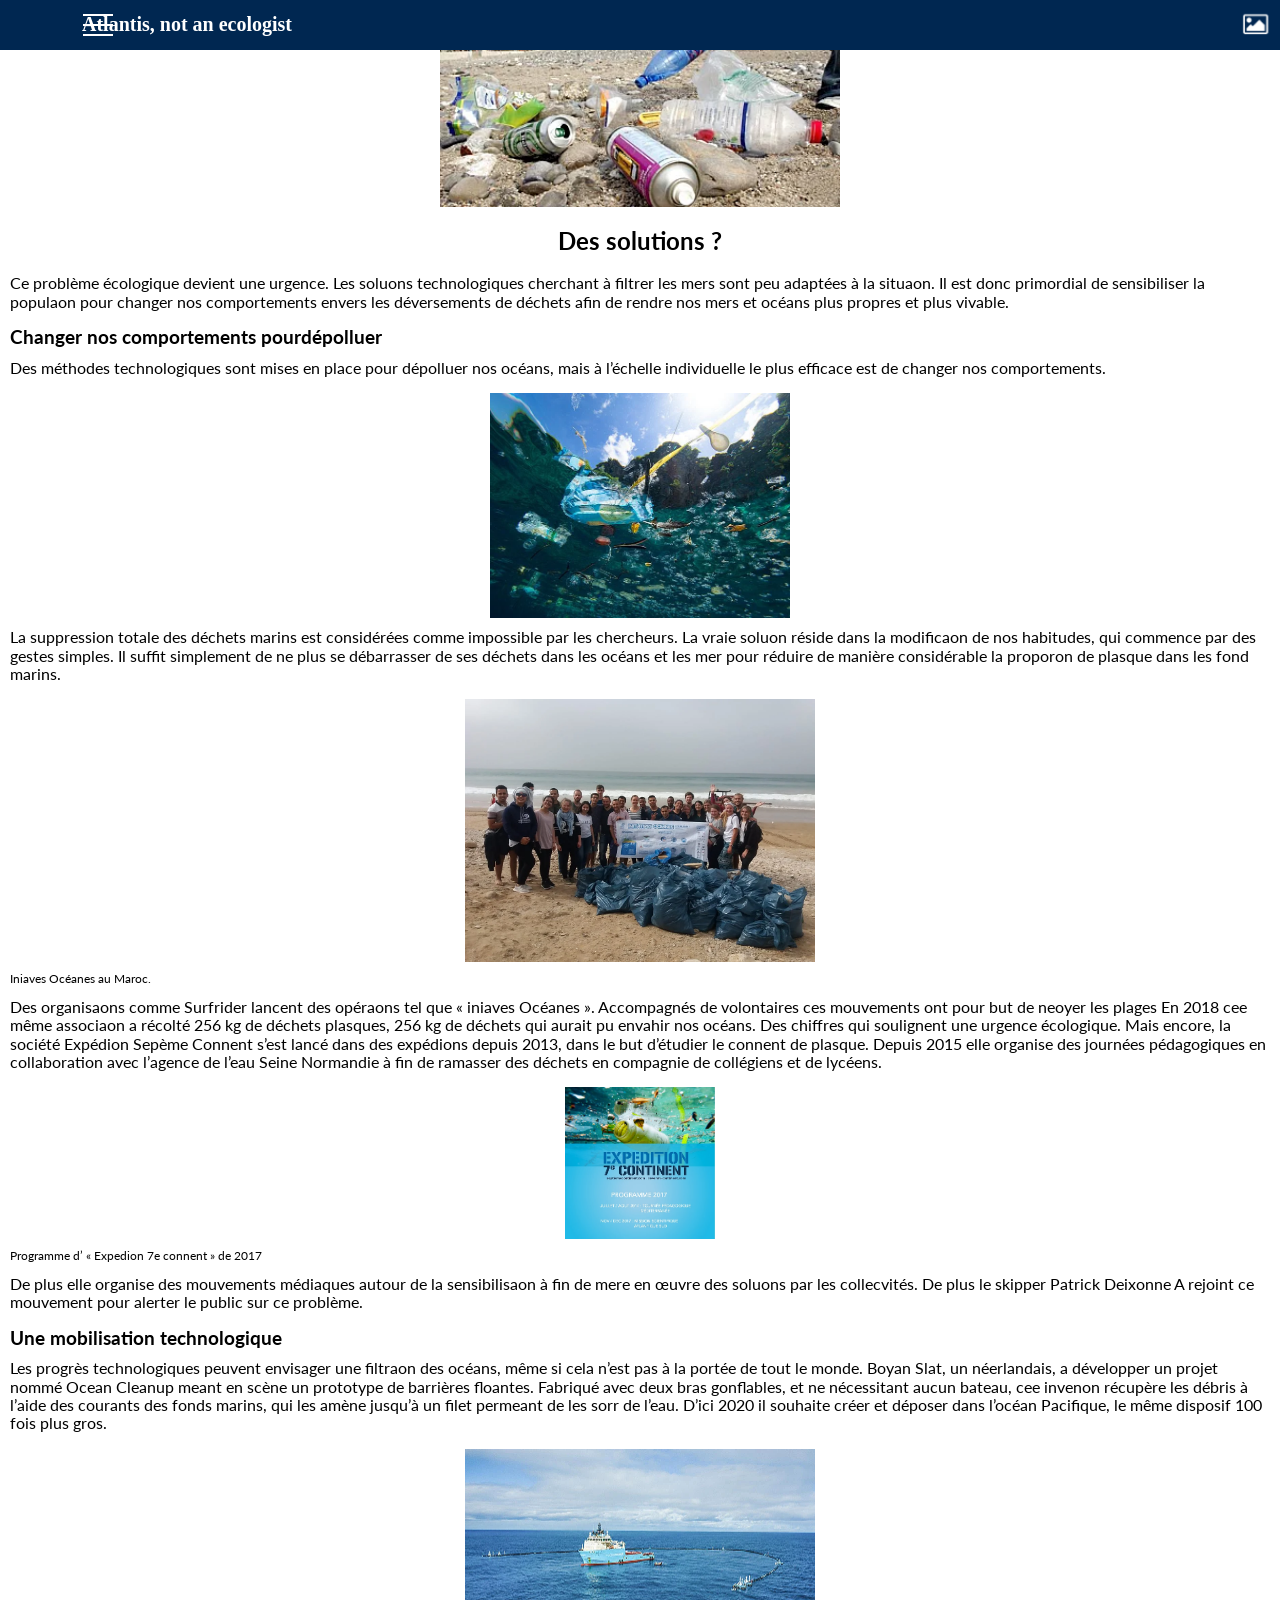
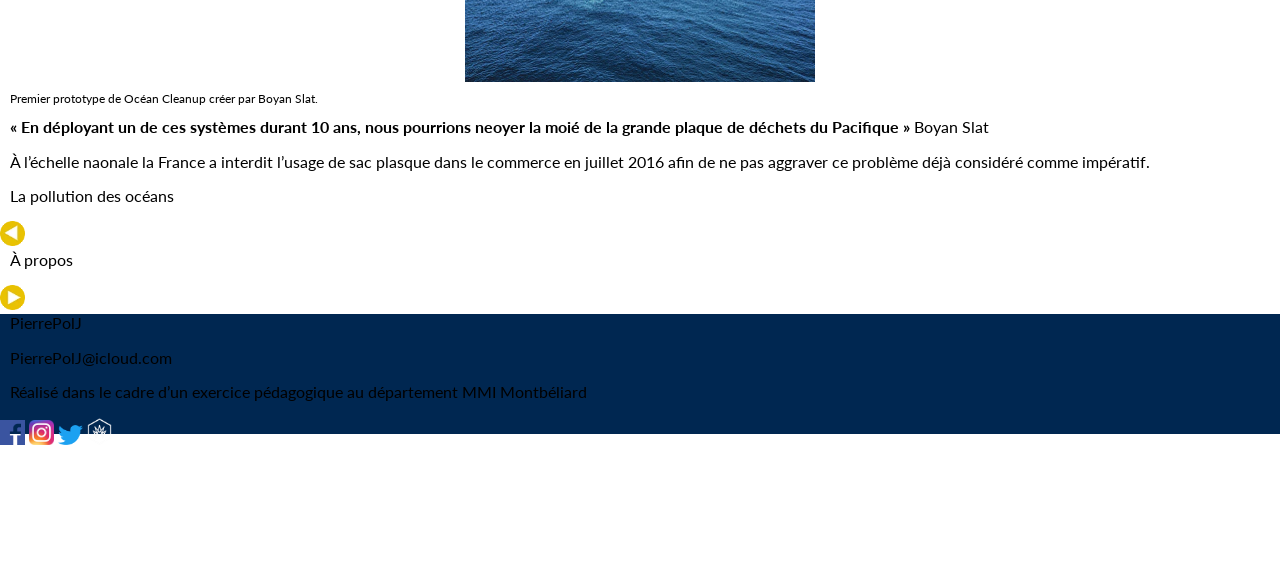
==== SAE105/des-solutions.html @ a186ee76 "Réarrangement du dossier (changement du nom)" ====
<!DOCTYPE html>
<html lang="fr">
  <head>
    <meta charset="utf-8">
    <meta http-equiv="X-UA-Compatible" content="IE=edge">
    <meta name="viewport" content="width=device-width, initial-scale=1.0">
    <meta name="description" content="Atlantis, not an ecologist">

    <title>Atlantis, not an ecologist</title>

    <link rel="stylesheet" href="src/css/style.css">
    <script src="https://animejs.com/lib/anime.min.js"></script>
    
<body class="bodynoimg">
    <header>
        <div class="nav-toogle"  onclick="document.documentElement.classList.toggle('menu-open')">
            <div class="nav-toogle-bar"></div>
        </div>

        <nav class="menu">
                    <img class="imenu" src="/public/img/aqua_logo.webp" alt="logo menu">
            <ul>
                    <li class="menu__item"><a class="menu__link" href="index.html">Homepage</a></li>
                    <li class="menu__item"><a class="menu__link" href="Aquaman-un-roi-pollueur.html">Aquaman, un roi pollueur </a></li>
                    <li class="menu__item"><a class="menu__link" href="La-pollution-des-oceans.html">La pollution des oceans</a></li>
                    <li class="menu__item"><a class="menu__link" href="des-solutions.html">Des solutions?</a></li>
                    <li class="menu__item"><a class="menu__link" href="autres-projets.html">Autres projets</a></li>
            </ul>
           
       </nav> 

        <h1>Atlantis, not an ecologist</h1> 
        <img class="imggallerie" src="public/icones/Galerie-icon.svg" width="40px" alt="Logo du site internet">
    </header>



    <img class="centerimg"src="public/img/img-de-solutions-1-copie.webp" width="400px" alt="pollution-debut-de-page">
    <h2 class="centertxtbold">Des solutions ?</h2>
    <p>Ce problème écologique devient une
        urgence. Les soluons technologiques
        cherchant à filtrer les mers sont peu
        adaptées à la situaon. Il est donc
        primordial de sensibiliser la populaon
        pour changer nos comportements envers
        les déversements de déchets afin de
        rendre nos mers et océans plus propres
        et plus vivable. 
        </p>

    <h3 class="lefttxt">Changer nos comportements pourdépolluer</h3>

    <p>Des méthodes technologiques sont mises en place
pour dépolluer nos océans, mais à l’échelle individuelle le plus efficace est de changer nos comportements.</p>

<img class="centerimg"src="public/img/image-solutions-1.webp" width="300px" alt="pollution-debut-de-page">

<p>La suppression totale des déchets marins est
    considérées comme impossible par les chercheurs. La
    vraie soluon réside dans la modificaon de nos
    habitudes, qui commence par des gestes simples. Il
    suffit simplement de ne plus se débarrasser de ses
    déchets dans les océans et les mer pour réduire de
    manière considérable la proporon de plasque dans
    les fond marins.
    </p>

    <img class="centerimg" src="public/img/initiatives.webp" width="350px" alt="pollution-debut-de-page">
    <p class="txtlegend">Iniaves Océanes au Maroc.</p>

    <p>Des organisaons comme Surfrider lancent des
        opéraons tel que « iniaves Océanes ».
        Accompagnés de volontaires ces mouvements ont
        pour but de neoyer les plages
        En 2018 cee même associaon a récolté 256 kg de
        déchets plasques, 256 kg de déchets qui aurait pu
        envahir nos océans. Des chiffres qui soulignent une
        urgence écologique.
        Mais encore, la société Expédion Sepème Connent
        s’est lancé dans des expédions depuis 2013, dans le but d’étudier le connent de plasque. Depuis 2015
        elle organise des journées pédagogiques en collaboration avec l’agence de l’eau Seine Normandie à
        fin de ramasser des déchets en compagnie de
        collégiens et de lycéens.</p>
    
        <img class="centerimg"src="public/img/programme-E7C-2017.webp" width="150px" alt="pollution-debut-de-page">
        <p class="txtlegend">Programme d’ « Expedion 7e connent »
            de 2017</p>
        <p>De plus elle organise des mouvements médiaques
            autour de la sensibilisaon à fin de mere en œuvre
            des soluons par les collecvités.
            De plus le skipper Patrick Deixonne A rejoint ce
            mouvement pour alerter le public sur ce problème.</p>
        <h3 class="lefttxt">Une mobilisation technologique</h3>
        <p>Les progrès technologiques peuvent envisager une
            filtraon des océans, même si cela n’est pas à la portée
            de tout le monde. Boyan Slat, un néerlandais, a
            développer un projet nommé Ocean Cleanup meant
            en scène un prototype de barrières floantes.
            Fabriqué avec deux bras gonflables, et ne nécessitant
            aucun bateau, cee invenon récupère les débris à l’aide des courants des fonds marins, qui les amène
            jusqu’à un filet permeant de les sorr de l’eau.
            D’ici 2020 il souhaite créer et déposer dans l’océan
            Pacifique, le même disposif 100 fois plus gros.</p>
            <img class="centerimg"src="public/img/ocean cleanup.webp" width="350px" alt="pollution-debut-de-page">
            <p class="txtlegend">Premier prototype de Océan Cleanup créer par Boyan Slat.</p>
            <p><b>« En déployant un de ces systèmes durant
                10 ans, nous pourrions neoyer la moié de la
                grande plaque de déchets du Pacifique »</b> Boyan
                Slat</p>
            <p>À l’échelle naonale la France a interdit l’usage de sac
                plasque dans le commerce en juillet 2016 afin de ne
                pas aggraver ce problème déjà considéré comme
                impératif.</p>

        <p>La pollution
            des océans</p>
        <img src="public/img/flch-autr-sens.webp" width="25px" alt="aquaman-affiche">


        <p>À propos</p>
        <img src="public/img/flch-autr-arti.webp" width="25px" alt="aquaman-affiche">
        
        <footer>
            <p>PierrePolJ</p>
            <p>PierrePolJ@icloud.com</p>
            <p>Réalisé dans le cadre d’un exercice
                pédagogique au département MMI Montbéliard</p>
                <img src="public/img/fb_icon.webp"  width="25px"  alt="facebook"> 
                <img src="public/img/Instagram_icon.webp"  width="25px"  alt="Instagram"> 
                <img src="public/img/Twitter_Bird.webp"  width="25px"  alt="Twitter"> 
                <img src="public/img/logo-mmi.webp"  width="25px"  alt="MMI"> 
        </footer>
---- SAE105/src/css/style.css ----
@import url('http://fonts.cdnfonts.com/css/norwester');

@import url("./base/main.css");
@import url('utils/variables.css');
@import url('https://fonts.googleapis.com/css2?family=Lato:wght@300&display=swap');
@import url("./vendors/vendors.css");
@import url("./layouts/footer.css");
@import url("./layouts/footerpolu.css");
@import url("components/menu.css");
@import url("base/moveboutonbas.css");
@import url("./js/function.js");
@import url("/src/css/base/carrousel.css");
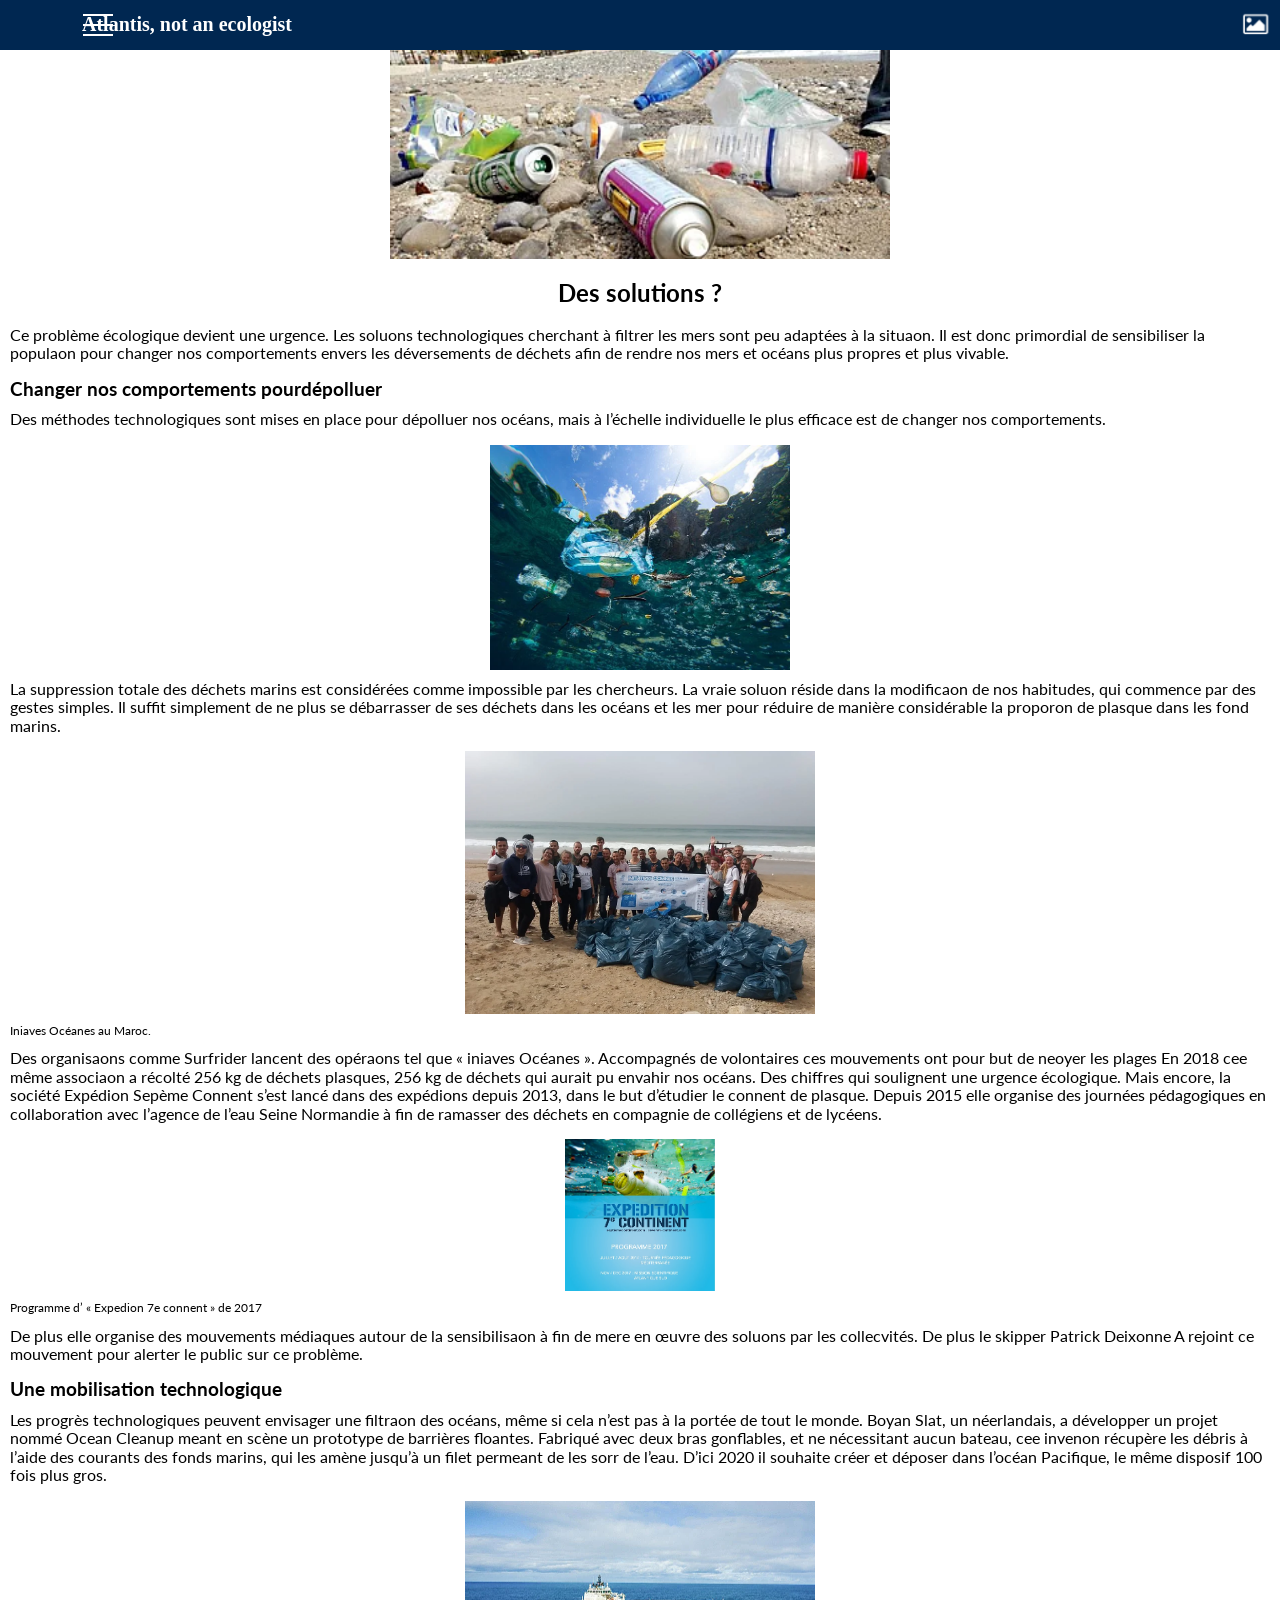
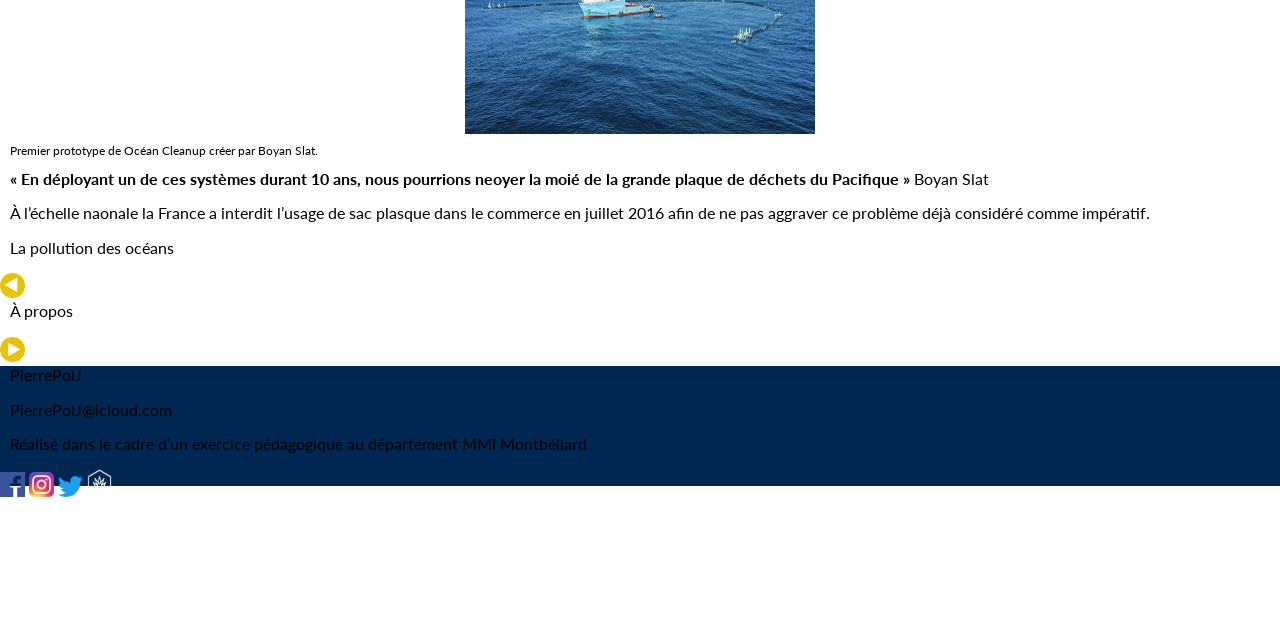
==== commit c352fe94: "page pollution fixed" ====
--- a/SAE105/des-solutions.html
+++ b/SAE105/des-solutions.html
@@ -35,8 +35,8 @@
 
 
 
-    <img class="centerimg"src="public/img/img-de-solutions-1-copie.webp" width="400px" alt="pollution-debut-de-page">
-    <h2 class="centertxtbold">Des solutions ?</h2>
+    <img class="centerimg"src="public/img/img-de-solutions-1-copie.webp" width="500px" alt="pollution-debut-de-page">
+    <h2 class="centertxtbold ">Des solutions ?</h2>
     <p>Ce problème écologique devient une
         urgence. Les soluons technologiques
         cherchant à filtrer les mers sont peu
--- a/SAE105/src/css/style.css
+++ b/SAE105/src/css/style.css
@@ -10,4 +10,6 @@
 @import url("base/moveboutonbas.css");
 @import url("./js/function.js");
 @import url("/src/css/base/carrousel.css");
+@import url("components/formulaire.css")
 
+
